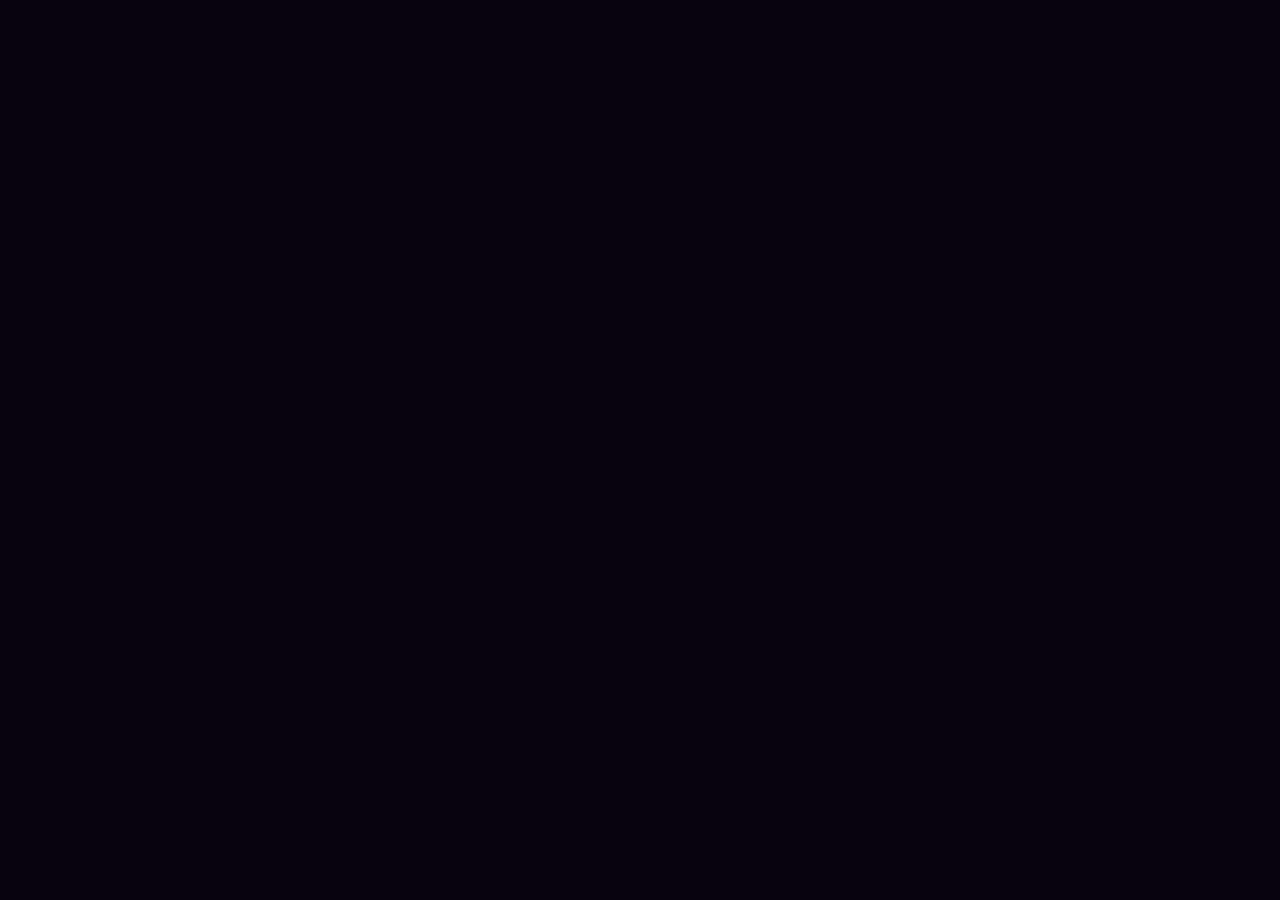
==== game/index.html @ 9df01e5f "prepare GitHub Pages deploy" ====
<!doctype html>
<html lang="en">
	<head>
        <!-- ZenDreams UI font -->
        <link rel="preconnect" href="https://fonts.googleapis.com">
        <link rel="preconnect" href="https://fonts.gstatic.com" crossorigin>
        <link href="https://fonts.googleapis.com/css2?family=Lexend:wght@400;500;600;700;800;900&display=swap" rel="stylesheet">
		<meta charset="utf-8" />
		<link rel="icon" href="./favicon.svg" />
		<link rel="stylesheet" href="https://use.typekit.net/aba0ebl.css" />
		<meta name="viewport" content="width=device-width" />
		
		<link rel="modulepreload" href="./_app/immutable/entry/start.CxrmsHqH.js">
		<link rel="modulepreload" href="./_app/immutable/chunks/DKFkY8UJ.js">
		<link rel="modulepreload" href="./_app/immutable/chunks/DhMQkB7A.js">
		<link rel="modulepreload" href="./_app/immutable/chunks/DIeogL5L.js">
		<link rel="modulepreload" href="./_app/immutable/entry/app.DP8Iskgu.js">
		<link rel="modulepreload" href="./_app/immutable/chunks/C7oEov-i.js">
		<link rel="modulepreload" href="./_app/immutable/chunks/Cw8Ck788.js">
		<link rel="modulepreload" href="./_app/immutable/chunks/Bg9kRutz.js">
</head>
	<body style="margin: 0; padding: 0; overflow: hidden; background-color: #08030f">
		<div>

			<script>
				{
					__sveltekit_e9teig = {
						base: new URL(".", location).pathname.slice(0, -1)
					};

					const element = document.currentScript.parentElement;

					Promise.all([
						import("./_app/immutable/entry/start.CxrmsHqH.js"),
						import("./_app/immutable/entry/app.DP8Iskgu.js")
					]).then(([kit, app]) => {
						kit.start(app, element);
					});
				}
			</script>
		</div>
	</body>
</html>
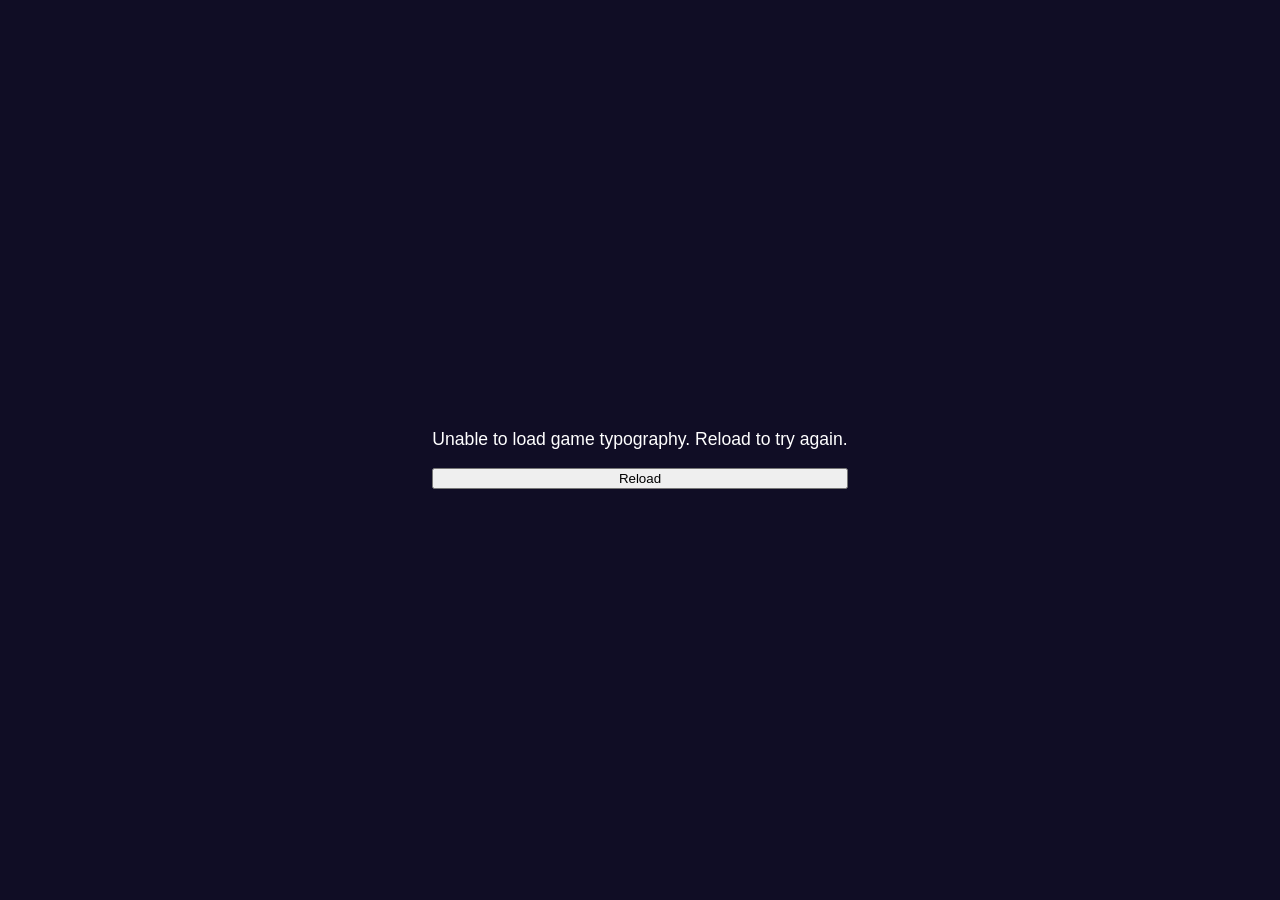
==== commit 5a22d7ad: "Update Star Girl playable demo" ====
--- a/game/index.html
+++ b/game/index.html
@@ -1,43 +1,21 @@
 <!doctype html>
 <html lang="en">
 	<head>
-        <!-- ZenDreams UI font -->
-        <link rel="preconnect" href="https://fonts.googleapis.com">
-        <link rel="preconnect" href="https://fonts.gstatic.com" crossorigin>
-        <link href="https://fonts.googleapis.com/css2?family=Lexend:wght@400;500;600;700;800;900&display=swap" rel="stylesheet">
+		<!-- Authorized game-local fonts travel with the versioned Engine build. -->
+		<link rel="stylesheet" href="./assets/fonts/star-girl-fonts.css" />
 		<meta charset="utf-8" />
-		<link rel="icon" href="./favicon.svg" />
-		<link rel="stylesheet" href="https://use.typekit.net/aba0ebl.css" />
+		<link rel="icon" type="image/png" href="./assets/sprites/hud/moon_star_yellow.png" />
 		<meta name="viewport" content="width=device-width" />
 		
-		<link rel="modulepreload" href="./_app/immutable/entry/start.CxrmsHqH.js">
-		<link rel="modulepreload" href="./_app/immutable/chunks/DKFkY8UJ.js">
-		<link rel="modulepreload" href="./_app/immutable/chunks/DhMQkB7A.js">
-		<link rel="modulepreload" href="./_app/immutable/chunks/DIeogL5L.js">
-		<link rel="modulepreload" href="./_app/immutable/entry/app.DP8Iskgu.js">
-		<link rel="modulepreload" href="./_app/immutable/chunks/C7oEov-i.js">
-		<link rel="modulepreload" href="./_app/immutable/chunks/Cw8Ck788.js">
-		<link rel="modulepreload" href="./_app/immutable/chunks/Bg9kRutz.js">
+	<style>@charset "UTF-8";.loader.svelte-198cz70{width:100%;max-width:var(--max-width-value)}.wrap.svelte-1qznkct{position:absolute;width:100%;height:100%;top:0;left:0;z-index:999;background-color:#000;overflow:hidden;background-color:var(--wrap-background)}.gif-loader-wrap.svelte-1qznkct{background-color:var(--loader-wrap-background);position:absolute;top:0;left:0;width:100%;height:100%;z-index:1;display:flex;justify-content:center;align-items:center}.add-your-loader.svelte-1ay1qhf{z-index:999;color:#fff;position:absolute;top:50%;left:50%;transform:translate(-50%,10px)}.pop-up-wrap.svelte-zvizg7{font-family:proxima-nova,sans-serif;touch-action:manipulation;color:#fff;position:fixed;left:0;top:0;bottom:0;right:0;display:flex!important;justify-content:center;align-items:center}.pop-up-wrap.disabled.svelte-zvizg7{pointer-events:none}.blur-layer.svelte-zvizg7{position:absolute;left:0;top:0;bottom:0;right:0;background-color:#00000080;backdrop-filter:blur(30px);-webkit-backdrop-filter:blur(30px)}.top-layer.svelte-zvizg7{width:100%;height:100%;z-index:var(--zIndex);display:flex;flex-direction:column;align-items:center;justify-content:center}.click-to-close-layer.svelte-zvizg7{z-index:var(--zIndex);position:absolute;width:100%;height:100%}.close-button-wrap.svelte-zvizg7{position:absolute;top:0;right:0;z-index:var(--zIndex)}.close-button.svelte-zvizg7{cursor:pointer;color:#fff;font-size:3rem;font-weight:900;background-color:transparent;border-color:transparent;line-height:0px;width:3rem;height:3rem}.button.svelte-vbgtis{width:100%;position:relative;font-family:proxima-nova,sans-serif;cursor:pointer;display:inline-flex;justify-content:center;background-color:transparent;border-color:transparent;padding:0}.button.debug.svelte-vbgtis{border-color:#fff;border-width:2px}.button.disabled.svelte-vbgtis{cursor:not-allowed;opacity:.5}.wrap.svelte-15ij6hr{min-width:20rem}@media (orientation: portrait) and (min-width: 320px) and (max-width: 370px){.wrap.svelte-15ij6hr{min-width:17rem}}@media (orientation: landscape) and (min-height: 255px) and (max-height: 480px){.wrap.svelte-15ij6hr{min-width:23rem}}.content-wrap.svelte-15ij6hr{display:flex;flex-direction:column;justify-content:center}.grid.svelte-15ij6hr{display:grid;gap:.75rem;place-content:center;grid-template-columns:repeat(3,1fr)}@media (max-height: 480px){.grid.svelte-15ij6hr{grid-template-columns:repeat(4,1fr)}}@media (max-width: 500px){.miniSize.svelte-15ij6hr{grid-template-columns:repeat(auto-fit,minmax(20px,1fr))}}@media (max-height: 500px){.miniSize.svelte-15ij6hr{grid-template-columns:repeat(auto-fit,minmax(20px,1fr))}}.toggle.svelte-febqom{position:relative;display:inline-block;color:#fff;font-weight:400;cursor:pointer}.toggle.disabled.svelte-febqom{opacity:.5}.toggle.svelte-febqom input:where(.svelte-febqom){width:0;height:0;opacity:0;position:absolute}.content.svelte-febqom{font-weight:700;white-space:nowrap}.content.svelte-febqom:after{content:"▼";vertical-align:middle;color:#fff;margin-left:.5rem}.content.toggled.svelte-febqom:after{content:"▲";vertical-align:top}.ui-popup-standard-content-wrap.svelte-1byxkez{display:flex;flex-direction:column;justify-content:center;align-items:center;z-index:var(--zIndex);max-width:var(--maxWidth);gap:1rem}.error-text.svelte-fzvoja{max-height:100px;max-width:480px;border-radius:8px;border:1px solid red;white-space:normal;padding:1rem}.rectangle.svelte-1xcebtp{width:var(--width-value);height:var(--height-value);background:var(--background-value);border:var(--border-value);border-radius:10px}.ui-modal-title-wrap.svelte-16q8wi8{text-align:center}.content.svelte-l3vzfy{position:relative;text-align:center;display:flex;gap:1rem}.content.column.svelte-l3vzfy{flex-direction:column;align-items:center;max-height:100%}.content.row.svelte-l3vzfy{flex-direction:row;justify-content:center;max-width:100%}.ui-modal-button-wrap.svelte-5vvei4{width:100%;display:flex;justify-content:center}.full-width.svelte-5vvei4{width:100%}.max-width.svelte-5vvei4{width:100%;max-width:250px}.base-button-content.svelte-1gyd1e8{position:absolute;color:#fff;width:100%;height:100%;display:flex;justify-content:center;align-items:center}.toggle-wrap.svelte-vim83m{display:flex;flex-direction:row;align-items:center;gap:.5rem}.bonus-card-wrap.svelte-2dvnuw{padding:.5rem;flex-direction:column;display:flex;justify-content:space-between;border-radius:10px;background:#00000080;text-align:left;min-width:155px;max-width:180px;gap:.5rem}.info.svelte-2dvnuw{display:flex;flex-direction:column;gap:.5em}.title.svelte-xtzxkt{font-size:1rem;line-height:1rem;text-align:center}.description.svelte-xtzxkt{font-size:.75rem;text-align:center;min-height:4rem;white-space:pre-line;display:inline-flex;align-items:center}.description.svelte-xtzxkt:empty{display:none}.price.svelte-xtzxkt{font-size:1rem;line-height:1rem;text-align:center;white-space:nowrap}.bonuses-wrap.svelte-8r195e{display:flex;flex-direction:row;gap:1rem;flex-wrap:wrap;justify-content:center}.wrap.svelte-rmrbdn{position:absolute;left:50%;top:50%;transform:translate(-50%,-50%);display:flex;flex-direction:column;align-items:center;gap:1rem}.wrap.scaled.svelte-rmrbdn{transform:translate(-50%,calc(-50% - 4rem))}.bonuses.svelte-rmrbdn{display:flex;flex-direction:column;align-items:center;gap:1rem;transform-origin:center center}.badge-amount-wrap-scaled.svelte-rmrbdn{position:fixed;bottom:0;left:50%;transform:translate(-50%,-20%)}.bonuses-wrap.svelte-8l82fa{position:absolute;left:50%;top:50%;transform:translate(calc(-50% - 7rem),-50%)}.bonuses.svelte-8l82fa{display:flex;flex-direction:column;gap:1rem;transform-origin:center center}.badge-amount-wrap.svelte-8l82fa{position:fixed;top:calc(50% + 1.2rem);right:1rem;transform:translateY(-50%)}.infinity.svelte-eq8ntj{font-size:1.5rem;line-height:1rem;margin-top:.3rem}.title.svelte-hzlrh9{line-height:1.4rem}.option-wrap.svelte-hzlrh9{white-space:nowrap}.infinity.svelte-hzlrh9{font-size:1.5rem;line-height:1rem;margin-top:.3rem;vertical-align:middle}.title.svelte-127mkoc{line-height:2rem}.option-wrap.svelte-127mkoc{white-space:nowrap}.infinity.svelte-127mkoc{font-size:1.5rem;line-height:1rem;margin-top:.3rem;vertical-align:middle}.text.svelte-1kl734d{text-align:center}.info-text.svelte-1kl734d{text-align:center;max-height:100px;max-width:480px;border-radius:8px;border:1px solid white;white-space:normal;padding:1rem}.col.svelte-99wdan{display:flex;flex-direction:column}.row.svelte-99wdan{display:flex;flex-direction:row;gap:.5rem}.button-wrap.svelte-99wdan{width:15%;display:flex;align-items:center}.range.svelte-99wdan{width:70%;display:flex;align-items:center}.value.svelte-99wdan{width:15%;display:flex;justify-content:center;align-items:center}.wrap.svelte-g8mexk{display:flex;flex-direction:column;gap:1rem}@media (min-width: 480px){.wrap.svelte-g8mexk{min-width:360px}}@media (min-width: 800px){.wrap.svelte-g8mexk{min-width:480px}}html{font-size:16px}@media screen and (max-width: 500px){html{font-size:50%}}body{font-family:proxima-nova,sans-serif;cursor:default;-webkit-user-select:none;-moz-user-select:none;user-select:none}:root{--scrollbar-size: 6px;--grey: #cccccc}.scrollY{overflow-y:auto;overflow-x:hidden;min-height:0;-webkit-overflow-scrolling:touch;-webkit-overflow-scroll:touch;scrollbar-width:thin}.scrollX{overflow-x:auto;overflow-y:hidden;-webkit-overflow-scrolling:touch;transform:translateZ(0);-moz-transform:none!important;scrollbar-width:thin}.hide-scrollbar{scrollbar-width:none}.hide-scrollbar::-webkit-scrollbar{display:none}.scrollX,.scrollY{scrollbar-color:var(--grey) transparent}.scrollX::-webkit-scrollbar{height:var(--scrollbar-size)}.scrollY::-webkit-scrollbar{width:var(--scrollbar-size)}.scrollY::-webkit-scrollbar-thumb,.scrollX::-webkit-scrollbar-thumb{background:var(--grey);border-radius:10px}.scroll-light{scrollbar-color:var(--grey) transparent}.scroll-light::-webkit-scrollbar-thumb{background:var(--grey)}.game-help.svelte-d0nyyu{color:#eeebf1;font:400 14px/1.7 Lexend,sans-serif;text-align:left}header.svelte-d0nyyu{display:flex;justify-content:space-between;align-items:center;gap:16px;padding-bottom:14px}.eyebrow.svelte-d0nyyu{color:#d99cf4;font-size:10.88px;font-weight:700;letter-spacing:.09em;margin:0 0 4px}h2.svelte-d0nyyu{font-size:clamp(17.6px,3vw,24px);margin:0;line-height:1.3}h3.svelte-d0nyyu{color:#fff;font-size:17px;margin:0 0 12px}h4.svelte-d0nyyu{color:#ebc3ff;font-size:14px;margin:18px 0 7px}p.svelte-d0nyyu{margin:0 0 12px}button.svelte-d0nyyu{min-height:36px;border:1px solid #ffffff33;border-radius:8px;padding:7px 11px;color:#eeebf1;background:transparent;font:inherit;font-weight:600;cursor:pointer}button.svelte-d0nyyu:hover{background:#c390e31a}button.svelte-d0nyyu:focus-visible,.table-scroll.svelte-d0nyyu:focus-visible{outline:3px solid #efbdff;outline-offset:3px}.close.svelte-d0nyyu{flex-shrink:0;min-width:36px;font-size:24px;line-height:1;background:transparent;border:0}nav.svelte-d0nyyu{display:flex;flex-wrap:wrap;gap:5px;margin:0 0 18px}nav.svelte-d0nyyu button:where(.svelte-d0nyyu){flex:1 0 auto;font-size:12px}nav.svelte-d0nyyu button[aria-current=page]:where(.svelte-d0nyyu){color:#fff;border-color:#d99cf4;background:#b669de22}strong.svelte-d0nyyu{color:#fff;font-weight:700}.help-body.svelte-d0nyyu{overflow-wrap:anywhere}.callout.svelte-d0nyyu{border-left:2px solid #b46bdf;padding:5px 0 5px 12px;margin:14px 0}.callout.svelte-d0nyyu p:where(.svelte-d0nyyu){margin:6.4px 0 0}.table-scroll.svelte-d0nyyu{overflow-x:auto;max-width:100%;border:1px solid #ffffff33;border-radius:10.4px;margin:12.8px 0 16px}table.svelte-d0nyyu{width:100%;border-collapse:collapse;color:#f6f0ff;font-size:13.28px}caption.svelte-d0nyyu{text-align:left;background:#b977e015;padding:9px;color:#e8c5fb;font-weight:600}th.svelte-d0nyyu,td.svelte-d0nyyu{padding:10px 8px;border-bottom:1px solid #ffffff22;text-align:center}thead.svelte-d0nyyu th:where(.svelte-d0nyyu){color:#eec9ff;background:#ffffff08;white-space:nowrap}tbody.svelte-d0nyyu tr:where(.svelte-d0nyyu):nth-child(2n){background:#ffffff05}tbody.svelte-d0nyyu tr:where(.svelte-d0nyyu):last-child td:where(.svelte-d0nyyu),tbody.svelte-d0nyyu tr:where(.svelte-d0nyyu):last-child th:where(.svelte-d0nyyu){border-bottom:0}.symbol-table.svelte-d0nyyu{min-width:560px;font-variant-numeric:tabular-nums}.symbol-table.svelte-d0nyyu th[scope=row]:where(.svelte-d0nyyu){min-width:67.2px}.symbol-table.svelte-d0nyyu img:where(.svelte-d0nyyu){display:inline-block;width:32px;height:32px;object-fit:contain;margin:0 6px 0 0;vertical-align:middle}.table-hint.svelte-d0nyyu{color:#cbb9d5;font-size:12.8px}.specials.svelte-d0nyyu{display:grid;gap:12.8px}.specials.svelte-d0nyyu article:where(.svelte-d0nyyu){display:flex;gap:16px;align-items:center;border:1px solid #ffffff33;padding:12.8px;border-radius:10.4px}.specials.svelte-d0nyyu img:where(.svelte-d0nyyu){width:72px;height:72px;object-fit:contain;flex-shrink:0}.specials.svelte-d0nyyu h4:where(.svelte-d0nyyu){margin-top:0}.specials.svelte-d0nyyu p:where(.svelte-d0nyyu){margin-bottom:0}.alien-values.svelte-d0nyyu{list-style:none;padding:0;margin:12.8px 0;display:grid;gap:8px}.alien-values.svelte-d0nyyu li:where(.svelte-d0nyyu){display:flex;align-items:center;gap:14.4px;padding:12px 0;border-bottom:1px solid #ffffff22;background:#ffffff05}.alien-values.svelte-d0nyyu img:where(.svelte-d0nyyu){width:56px;height:56px;object-fit:contain}.alien-values.svelte-d0nyyu p:where(.svelte-d0nyyu){margin:3.2px 0 0;font-size:13.76px}dl.svelte-d0nyyu{margin:12.8px 0}dl.svelte-d0nyyu>div:where(.svelte-d0nyyu){padding:14px 0;border-bottom:1px solid #ffffff22}dt.svelte-d0nyyu{color:#edc5ff;font-weight:700}dd.svelte-d0nyyu{margin:5.6px 0 0}.sr-only.svelte-d0nyyu{position:absolute;width:1px;height:1px;padding:0;margin:-1px;overflow:hidden;clip:rect(0,0,0,0);white-space:nowrap;border:0}.quick-rules.svelte-d0nyyu{display:grid;grid-template-columns:repeat(2,minmax(0,1fr));gap:14px 20px}.quick-rules.svelte-d0nyyu p:where(.svelte-d0nyyu){margin-bottom:6px}.quick-rules.svelte-d0nyyu strong:where(.svelte-d0nyyu),.quick-rules.svelte-d0nyyu span:where(.svelte-d0nyyu){display:block}.quick-rules.svelte-d0nyyu strong:where(.svelte-d0nyyu){font-size:14px;color:#ebcbff;margin-bottom:3px}.quick-rules.svelte-d0nyyu span:where(.svelte-d0nyyu){color:#d5cddc;font-size:14px}.stat-line.svelte-d0nyyu{font-size:11px;margin:17px 0;padding:12px 0;border-top:1px solid #9263ac44;border-bottom:1px solid #9263ac44;color:#c0a9cd}.full-rules.svelte-d0nyyu summary:where(.svelte-d0nyyu){cursor:pointer;color:#dfb9f6;padding:5px 0}.full-rules[open].svelte-d0nyyu summary:where(.svelte-d0nyyu){margin-bottom:14px}.full-rules.svelte-d0nyyu summary:where(.svelte-d0nyyu):focus-visible{outline:2px solid #b6eaff;outline-offset:3px}@media (max-width: 450px){nav.svelte-d0nyyu button:where(.svelte-d0nyyu){padding:7px;font-size:12px}.specials.svelte-d0nyyu article:where(.svelte-d0nyyu){gap:9px}.specials.svelte-d0nyyu img:where(.svelte-d0nyyu){width:44px;height:44px}th.svelte-d0nyyu,td.svelte-d0nyyu{padding:7px}.quick-rules.svelte-d0nyyu{gap:12px}.quick-rules.svelte-d0nyyu strong:where(.svelte-d0nyyu){font-size:14px}}.information-entry.svelte-lsubtj{position:fixed;top:10px;left:10px;z-index:5000;font:13px/1.4 Lexend,sans-serif}button.svelte-lsubtj,select.svelte-lsubtj{font:inherit;border-radius:9px;padding:11px 14px;cursor:pointer;border:1px solid #73528b}button.svelte-lsubtj{color:#fff;background:linear-gradient(135deg,#8021ae,#59197d)}button.svelte-lsubtj:hover{border-color:#d5a4f7}button.svelte-lsubtj:disabled{opacity:.4;cursor:default}button.svelte-lsubtj:focus-visible,select.svelte-lsubtj:focus-visible,input.svelte-lsubtj:focus-visible,summary.svelte-lsubtj:focus-visible{outline:2px solid #b6eaff;outline-offset:3px}.menu-trigger.svelte-lsubtj{display:grid;place-items:center;width:44px;height:44px;padding:0;background:#110a1dbb;border:1px solid #c999ef55;font-size:23px}.menu-trigger.svelte-lsubtj img:where(.svelte-lsubtj){display:block;width:71%;height:48%;object-fit:contain}dialog.svelte-lsubtj{position:fixed;margin:auto;width:min(370px,calc(100vw - 24px));max-height:min(680px,calc(100dvh - 32px));padding:0;border:1px solid #d8a6f888;border-radius:14px;color:#f8f4fc;background:linear-gradient(155deg,#251039,#100c1c 70%);box-sizing:border-box;font:13px/1.5 Lexend,sans-serif;overflow:auto;box-shadow:0 22px 80px #000b,inset 0 1px #e6bdff14}dialog.feature-panel.svelte-lsubtj{width:min(860px,calc(100vw - 24px));background:linear-gradient(145deg,#20112bed,#0b0912f5)}dialog.help-panel.svelte-lsubtj{width:min(700px,calc(100vw - 24px));background:#09080fef;border-color:#fff5;box-shadow:0 22px 80px #0009}dialog.menu-panel.svelte-lsubtj{width:min(340px,calc(100vw - 24px))}dialog.svelte-lsubtj::backdrop{background:#05020ba6}header.svelte-lsubtj{display:flex;justify-content:space-between;gap:16px;align-items:center;padding:10px 18px 0}.eyebrow.svelte-lsubtj{color:#b79aca;font-size:10px;letter-spacing:.15em}.close.svelte-lsubtj{background:transparent;border:0;font-size:24px;line-height:1;padding:4px 7px;min-width:36px;min-height:36px}.content.svelte-lsubtj{padding:0 22px 22px}.help-panel.svelte-lsubtj .content:where(.svelte-lsubtj){padding-top:18px}h2.svelte-lsubtj{margin:0 0 16px;font-size:23px;line-height:1.2;font-weight:600}p.svelte-lsubtj{margin:0 0 14px}.muted.svelte-lsubtj{color:#c9b9d8}.fine.svelte-lsubtj{font-size:11px;color:#b7a4c7;line-height:1.5}label.svelte-lsubtj{display:flex;justify-content:space-between;gap:12px;align-items:center;margin:12px 0;color:#d4c6df}select.svelte-lsubtj{min-width:100px;background:#170e24;color:#fff;max-width:58%;padding:8px 10px}.base-row.svelte-lsubtj{font-size:12px;margin-bottom:16px}.feature-grid.svelte-lsubtj{display:grid;grid-template-columns:repeat(4,minmax(0,1fr));gap:12px;margin:10px 0 0}.feature-card.svelte-lsubtj{position:relative;display:flex;flex-direction:column;align-items:center;gap:8px;text-align:center;background:linear-gradient(155deg,#55316a66,#ffffff05);border-color:#e5c4f455;padding:18px 12px 12px;overflow:hidden}.feature-art.svelte-lsubtj{display:grid;place-items:center;width:64px;height:52px;margin-bottom:4px}.feature-art.svelte-lsubtj img:where(.svelte-lsubtj){width:64px;height:52px;object-fit:contain}.headstart.svelte-lsubtj{border-color:#a2e8ef77;background:radial-gradient(ellipse at 100% 0,#5598ae44,transparent 65%),linear-gradient(145deg,#43266488,#21132f)}.mystery.svelte-lsubtj{border-color:#ea99de77}.mystery-mark.svelte-lsubtj{display:grid;place-items:center;width:30px;height:30px;border:1px solid #efb1e5;border-radius:50%;color:#ffe1fa;font-size:24px;line-height:1;box-shadow:0 0 12px #ed78e833}.feature-card.svelte-lsubtj strong:where(.svelte-lsubtj){font-size:15px;z-index:1}.feature-description.svelte-lsubtj{color:#dfd3e7;font-size:12px;line-height:1.5;margin-bottom:8px}.feature-card.svelte-lsubtj b:where(.svelte-lsubtj){color:#f0d6ff;margin-top:auto;font-size:20px;font-weight:600}.feature-cost.svelte-lsubtj{color:#c5b3d1;font-size:11px}.feature-action.svelte-lsubtj{display:block;align-self:stretch;margin-top:6px;padding:10px 4px;border:1px solid #e3c6f2aa;border-radius:7px;background:linear-gradient(115deg,#70349e,#a448a0);color:#fff;font-size:12px;font-weight:800;letter-spacing:.04em}.feature-card.svelte-lsubtj:hover .feature-action:where(.svelte-lsubtj){background:linear-gradient(115deg,#8847b6,#b962b4)}.feature-panel.svelte-lsubtj .wide:where(.svelte-lsubtj){margin-top:14px}.information-entry.hud-menu.svelte-lsubtj{transform:translate(-50%,-50%)}.hud-menu.svelte-lsubtj .menu-trigger:where(.svelte-lsubtj){width:var(--menu-size);height:var(--menu-size);font-size:calc(var(--menu-size) * .55);border:0;border-radius:6px;background:transparent}.hud-menu.svelte-lsubtj .menu-trigger:where(.svelte-lsubtj):hover{background:#ffffff16}@media (max-width: 640px){.feature-grid.svelte-lsubtj{grid-template-columns:repeat(2,minmax(0,1fr));gap:10px}.feature-card.svelte-lsubtj{padding:12px 10px 10px;gap:5px}.feature-art.svelte-lsubtj,.feature-art.svelte-lsubtj img:where(.svelte-lsubtj){height:34px}}.confirmation-details.svelte-lsubtj{margin:12px 0}dl.svelte-lsubtj div:where(.svelte-lsubtj){display:flex;justify-content:space-between;gap:16px;align-items:center;padding:8px 0}dt.svelte-lsubtj{color:#bda6cf}dd.svelte-lsubtj{margin:0;overflow-wrap:anywhere;font-weight:600}.total.svelte-lsubtj{border-top:1px solid #ac79ce44;margin-top:5px;padding-top:14px}.total.svelte-lsubtj dd:where(.svelte-lsubtj){font-size:28px;color:#e4baff}.actions.svelte-lsubtj{display:flex;justify-content:stretch;gap:10px;margin-top:14px}.actions.svelte-lsubtj button:where(.svelte-lsubtj):last-child{flex:1}.subtle.svelte-lsubtj{background:#22142f;border-color:#79538e77}.wide.svelte-lsubtj{width:100%}.auto-limits.svelte-lsubtj{padding:12px 0;border-top:1px solid #8c5bb744;border-bottom:1px solid #8c5bb744;margin:16px 0}summary.svelte-lsubtj{cursor:pointer;color:#d3b6e8}.menu-links.svelte-lsubtj{display:grid;gap:2px}.menu-links.svelte-lsubtj button:where(.svelte-lsubtj){display:flex;justify-content:space-between;background:transparent;border:0;border-bottom:1px solid #b981df22;border-radius:0;padding:11px 0}.menu-links.svelte-lsubtj span:where(.svelte-lsubtj){color:#ae8ac7}.audio-controls.svelte-lsubtj{margin-top:18px;border-top:1px solid #b981df33;padding-top:6px}.audio-controls.svelte-lsubtj label:where(.svelte-lsubtj){font-size:12px;gap:10px}input[type=range].svelte-lsubtj{width:46%;accent-color:#ce8df3;cursor:pointer}output.svelte-lsubtj{min-width:36px;text-align:right;font-size:11px;color:#b99bcb;font-variant-numeric:tabular-nums}.music-pending.svelte-lsubtj{margin-bottom:0}@media (orientation: portrait){.information-entry.svelte-lsubtj{left:50%;transform:translate(-50%)}}@media (max-width: 400px){.content.svelte-lsubtj{padding:0 16px 16px}.feature-card.svelte-lsubtj{padding:10px}.feature-card.svelte-lsubtj strong:where(.svelte-lsubtj){font-size:13px}.feature-card.svelte-lsubtj b:where(.svelte-lsubtj){font-size:18px}.feature-art.svelte-lsubtj{height:28px;margin-bottom:0}.feature-art.svelte-lsubtj img:where(.svelte-lsubtj){height:28px}.mystery-mark.svelte-lsubtj{width:26px;height:26px;font-size:21px}}@media (max-width: 400px) and (max-height: 650px){.feature-panel.svelte-lsubtj .content:where(.svelte-lsubtj){padding-bottom:8px}.feature-panel.svelte-lsubtj h2:where(.svelte-lsubtj){margin-bottom:8px}.feature-panel.svelte-lsubtj .base-row:where(.svelte-lsubtj){margin:6px 0}.feature-grid.svelte-lsubtj{gap:8px}.feature-card.svelte-lsubtj{padding:8px;gap:3px}.feature-description.svelte-lsubtj{font-size:11px;line-height:1.35;margin-bottom:3px}.feature-action.svelte-lsubtj{padding:8px 2px;margin-top:3px;font-size:11px}}@media (max-height: 350px){dialog.svelte-lsubtj{max-height:calc(100dvh - 12px)}header.svelte-lsubtj{padding-top:4px}.information-entry.svelte-lsubtj{top:6px;left:6px}.menu-trigger.svelte-lsubtj{width:34px;height:30px}}.replay-panel.svelte-1uizgr{position:fixed;z-index:20;bottom:max(8px,env(safe-area-inset-bottom));left:50%;transform:translate(-50%);width:min(760px,calc(100vw - 16px));box-sizing:border-box;padding:10px 14px;border:1px solid #bb88e9;border-radius:14px;color:#fff;background:#190f32f2;font:13px/1.3 Lexend,sans-serif;box-shadow:0 4px 22px #0008}.heading.svelte-1uizgr{display:flex;gap:12px;align-items:center}.heading.svelte-1uizgr strong:where(.svelte-1uizgr){font-size:16px}.heading.svelte-1uizgr>span:where(.svelte-1uizgr){color:#dec8f4}.audio-settings.svelte-1uizgr{margin-left:auto}summary.svelte-1uizgr{cursor:pointer;padding:5px}.audio-popover.svelte-1uizgr{position:absolute;bottom:calc(100% + 8px);right:0;width:220px;padding:12px;display:grid;gap:10px;box-sizing:border-box;border:1px solid #bb88e9;background:#190f32;border-radius:12px}.audio-popover.svelte-1uizgr label:where(.svelte-1uizgr){display:grid;gap:4px}dl.svelte-1uizgr{display:flex;gap:10px 18px;flex-wrap:wrap;margin:8px 0}dl.svelte-1uizgr>div:where(.svelte-1uizgr){min-width:0}dt.svelte-1uizgr{color:#d3bce8;font-size:11px}dd.svelte-1uizgr{margin:2px 0 0;overflow-wrap:anywhere}.result.svelte-1uizgr dd:where(.svelte-1uizgr){color:#ffdb77;font-weight:700}button.svelte-1uizgr{font:inherit;color:#fff;background:#59347a;border:1px solid #c392ed;border-radius:8px;padding:7px 12px;cursor:pointer}.play.svelte-1uizgr{width:100%;background:#7242a7;font-weight:700}button.svelte-1uizgr:disabled{cursor:default;opacity:.65}button.svelte-1uizgr:focus-visible,summary.svelte-1uizgr:focus-visible,input.svelte-1uizgr:focus-visible{outline:3px solid #ffe5a3;outline-offset:2px}p.svelte-1uizgr{margin:8px 0;overflow-wrap:anywhere}.playing.svelte-1uizgr .play:where(.svelte-1uizgr){display:none}@media (max-width: 440px){.replay-panel.svelte-1uizgr{padding:8px 10px;font-size:11px}dl.svelte-1uizgr{gap:6px 14px}dt.svelte-1uizgr{font-size:10px}.heading.svelte-1uizgr strong:where(.svelte-1uizgr){font-size:14px}}@media (max-height: 450px) and (min-width: 441px){.replay-panel.svelte-1uizgr{padding:6px 10px}dl.svelte-1uizgr{margin:4px 0;gap:6px 14px}.play.svelte-1uizgr{padding:4px 10px}}@media (max-height: 300px){.replay-panel.svelte-1uizgr{padding:4px 8px;font-size:10px;bottom:3px}.heading.svelte-1uizgr strong:where(.svelte-1uizgr){font-size:12px}dt.svelte-1uizgr{font-size:9px}dl.svelte-1uizgr{margin:2px 0;gap:4px 10px}button.svelte-1uizgr{padding:3px 8px}.audio-popover.svelte-1uizgr{width:190px;padding:6px;gap:4px}}.celebration.svelte-1np448j{position:fixed;top:0;right:0;bottom:0;left:0;z-index:850;width:100%;height:100%;border:0;padding:20px;overflow:hidden;cursor:pointer;color:#fff;font-family:Lexend,sans-serif;background:radial-gradient(ellipse at center,#351854e6,#0d0825d9 70%);display:grid;place-items:center;animation:svelte-1np448j-arrive .3s ease-out both;touch-action:manipulation}.celebration.svelte-1np448j:focus-visible{outline:3px solid #adfbff;outline-offset:-6px}.result.svelte-1np448j{display:flex;align-items:center;flex-direction:column;gap:20px;position:relative;max-width:100%;animation:svelte-1np448j-punch .55s cubic-bezier(.16,1,.3,1) both}.title.svelte-1np448j{font-size:clamp(22px,5vw,48px);font-weight:900;letter-spacing:.12em;color:#f7dcff;text-shadow:0 0 18px #ff6ce8}strong.svelte-1np448j{font-size:clamp(32px,8vw,88px);line-height:1.15;overflow-wrap:anywhere;max-width:100%;text-shadow:0 3px 0 #542471,0 0 35px #c06eff}.continue.svelte-1np448j{font-size:12px;letter-spacing:.2em;color:#dbceec;margin-top:16px}.cap.svelte-1np448j{font-size:18px;letter-spacing:.16em;color:#b8faff}.energy.svelte-1np448j{position:absolute;width:min(70vw,580px);aspect-ratio:1;border-radius:50%;border:2px solid #ef9eff99;box-shadow:0 0 calc(10px * var(--power)) #d365ff66,inset 0 0 40px #8e63ff33;animation:svelte-1np448j-orbit 16s linear infinite}.energy.svelte-1np448j:after{content:"";position:absolute;top:12%;right:12%;bottom:12%;left:12%;border:2px solid #9af5ff66;border-radius:50%;box-shadow:0 0 24px #94efff33}i.svelte-1np448j{position:absolute;top:50%;left:50%;width:calc(22px * var(--power));height:3px;background:linear-gradient(90deg,#e8fcff,#ec76ff00);transform-origin:0 50%;transform:rotate(var(--angle)) translate(min(28vw,220px));animation:svelte-1np448j-ray 1.8s ease-in-out infinite;animation-delay:var(--delay)}.compact.svelte-1np448j{background:transparent}.compact.svelte-1np448j .result:where(.svelte-1np448j){background:linear-gradient(135deg,#25123ef5,#15102deb);border:1px solid #dda6ff;border-radius:28px;padding:24px 30px;box-shadow:0 0 30px #bd6dff55;gap:10px}.compact.svelte-1np448j .title:where(.svelte-1np448j){font-size:clamp(18px,3vw,28px)}.compact.svelte-1np448j strong:where(.svelte-1np448j){font-size:clamp(32px,5vw,56px)}.compact.svelte-1np448j .energy:where(.svelte-1np448j){width:min(68vw,340px);opacity:.65}.compact.svelte-1np448j .continue:where(.svelte-1np448j){margin-top:6px}.landed.svelte-1np448j strong:where(.svelte-1np448j){color:#e6fdff}strong.svelte-1np448j{font-variant-numeric:tabular-nums}.max.svelte-1np448j{background:radial-gradient(ellipse at center,#692779ed,#100b30f5 75%)}.max.svelte-1np448j .title:where(.svelte-1np448j){color:#bafaff;font-size:clamp(34px,7vw,70px)}[data-win-tier=big].svelte-1np448j .energy:where(.svelte-1np448j){border-color:#ff93e9;border-width:3px}[data-win-tier=super].svelte-1np448j .energy:where(.svelte-1np448j){border-color:#a2faff;box-shadow:0 0 50px #6cddff66,inset 0 0 45px #ba63ff44}[data-win-tier=super].svelte-1np448j .title:where(.svelte-1np448j){color:#bafaff;text-shadow:0 0 24px #69dcff}[data-win-tier=mega].svelte-1np448j .energy:where(.svelte-1np448j){border:5px double #f0b3ff;width:min(82vw,680px)}[data-win-tier=mega].svelte-1np448j strong:where(.svelte-1np448j){text-shadow:0 3px 0 #542471,0 0 50px #fa9cff}[data-win-tier=cosmic].svelte-1np448j{background:radial-gradient(ellipse at center,#353476eb,#150a2ef0 75%)}[data-win-tier=cosmic].svelte-1np448j .energy:where(.svelte-1np448j){border:6px double #a4fbff;width:min(88vw,740px);box-shadow:0 0 80px #81eaff66,inset 0 0 60px #ac65ff66}[data-win-tier=cosmic].svelte-1np448j .title:where(.svelte-1np448j){color:#bafaff;text-shadow:0 0 30px #8bf7ff}.max.svelte-1np448j .energy:where(.svelte-1np448j){width:min(92vw,780px);border:8px double #f4caff;box-shadow:0 0 90px #e28cff88,inset 0 0 90px #8defff66}@keyframes svelte-1np448j-arrive{0%{opacity:0}to{opacity:1}}@keyframes svelte-1np448j-punch{0%{opacity:0;transform:scale(.8) translateY(16px)}to{opacity:1;transform:scale(1) translateY(0)}}@keyframes svelte-1np448j-orbit{to{transform:rotate(360deg)}}@keyframes svelte-1np448j-ray{50%{opacity:.35}}@media (prefers-reduced-motion:reduce){.svelte-1np448j,.svelte-1np448j:after{animation:none!important}}.asset-error.svelte-i1p1qp{position:fixed;top:0;right:0;bottom:0;left:0;z-index:10000;display:grid;place-content:center;padding:24px;text-align:center;background:#100d25;color:#fff;font:500 18px Lexend}.replay-surface.svelte-9hz1rv canvas{max-width:100vw;max-height:100dvh}.game-surface.svelte-9hz1rv{position:fixed;top:0;right:0;bottom:0;left:0;overflow:hidden}.game-surface.svelte-9hz1rv canvas{max-width:100%;max-height:100dvh}.transport-message.svelte-9hz1rv{position:fixed;top:0;right:0;bottom:0;left:0;display:grid;place-content:center;padding:2rem;color:#fff;background:#100d25;font:1.1rem sans-serif;text-align:center}.demo-tools.svelte-gbn5lg{position:fixed;top:10px;right:10px;z-index:45;color:#c1b4ce;font:11px/1.45 Lexend,sans-serif}summary.svelte-gbn5lg{cursor:pointer;min-height:30px;padding:6px 9px;box-sizing:border-box;border:1px dashed #9b84aa77;border-radius:6px;background:#110b19bb}.compact-label.svelte-gbn5lg{display:none}.scenario-panel.svelte-gbn5lg{position:absolute;top:38px;right:0;width:min(260px,calc(100vw - 20px));max-height:calc(100svh - 64px);overflow:auto;box-sizing:border-box;padding:12px;border:1px dashed #8e78a4;border-radius:8px;background:#15101f;box-shadow:0 6px 20px #0008}strong.svelte-gbn5lg{color:#af9bbf;font-size:10px;letter-spacing:.12em}.hint.svelte-gbn5lg{color:#9685a4}p.svelte-gbn5lg{margin:8px 0}nav.svelte-gbn5lg{display:grid;gap:5px}a.svelte-gbn5lg{padding:7px 8px;border:1px solid #674380;border-radius:6px;color:#f7f1ff;text-decoration:none}a.svelte-gbn5lg:hover,a.svelte-gbn5lg:focus-visible,a[aria-current=page].svelte-gbn5lg{border-color:#a5e9ff;background:#38204c;outline-offset:2px}.instruction.svelte-gbn5lg{color:#d9c9ed}@media (max-width: 500px),(max-height: 300px){.full-label.svelte-gbn5lg{display:none}.compact-label.svelte-gbn5lg{display:inline}summary.svelte-gbn5lg{min-width:48px;min-height:28px}}@media (orientation: portrait){.demo-tools.svelte-gbn5lg{top:auto;bottom:0;right:auto;left:50%;transform:translate(-50%)}summary.svelte-gbn5lg{min-height:14px;padding:0 5px;font-size:8px;line-height:14px;border-color:#9b84aa44;background:#110b1988}.scenario-panel.svelte-gbn5lg{top:auto;bottom:20px;right:50%;transform:translate(50%)}}
+</style>
 </head>
 	<body style="margin: 0; padding: 0; overflow: hidden; background-color: #08030f">
 		<div>
 
 			<script>
-				{
-					__sveltekit_e9teig = {
-						base: new URL(".", location).pathname.slice(0, -1)
-					};
-
-					const element = document.currentScript.parentElement;
-
-					Promise.all([
-						import("./_app/immutable/entry/start.CxrmsHqH.js"),
-						import("./_app/immutable/entry/app.DP8Iskgu.js")
-					]).then(([kit, app]) => {
-						kit.start(app, element);
-					});
-				}
-			</script>
+(async()=>{const parent=document.currentScript.parentElement;const url=new URL(location.href);if(!url.searchParams.has('sessionID')&&!url.searchParams.has('rgs_url')&&!url.searchParams.has('replay')){url.searchParams.set('local_demo','true');history.replaceState(null,'',url);}const response=await fetch('./demo-runtime-c0c482ecc32771ac.js.gz',{cache:'no-cache'});if(!response.ok)throw Error('Demo runtime unavailable');const bytes=await new Response(response.body.pipeThrough(new DecompressionStream('gzip'))).arrayBuffer();const digest=Array.from(new Uint8Array(await crypto.subtle.digest('SHA-256',bytes)),b=>b.toString(16).padStart(2,'0')).join('');if(digest!=='c0c482ecc32771ac3cc0b43c9656a4fea9526c1fd9e14e2b869ede21ca3f533e')throw Error('Demo runtime integrity mismatch');const script=document.createElement('script');script.textContent=new TextDecoder().decode(bytes);parent.appendChild(script);})().catch(error=>{console.error(error);});
+</script>
 		</div>
 	</body>
 </html>
--- a/game/assets/fonts/star-girl-fonts.css
+++ b/game/assets/fonts/star-girl-fonts.css
@@ -0,0 +1,34 @@
+/* Lexend: original Google Fonts/OFL file. Currency support: documented OFL subset.
+ * Relative URLs keep every face inside the deployed game/version directory.
+ * proxima-nova is a compatibility alias to authorized Lexend, not Adobe media.
+ */
+@font-face {
+    font-family: 'Lexend';
+    src: url('./lexend/Lexend-variable.ttf') format('truetype');
+    font-style: normal;
+    font-weight: 100 900;
+    font-display: block;
+}
+@font-face {
+    font-family: 'Lexend';
+    src: url('./noto-sans/SGSI-Currency-Support.ttf') format('truetype');
+    font-style: normal;
+    font-weight: 100 900;
+    font-display: block;
+    unicode-range: U+20A8, U+20AA;
+}
+@font-face {
+    font-family: 'proxima-nova';
+    src: url('./lexend/Lexend-variable.ttf') format('truetype');
+    font-style: normal;
+    font-weight: 100 900;
+    font-display: block;
+}
+@font-face {
+    font-family: 'proxima-nova';
+    src: url('./noto-sans/SGSI-Currency-Support.ttf') format('truetype');
+    font-style: normal;
+    font-weight: 100 900;
+    font-display: block;
+    unicode-range: U+20A8, U+20AA;
+}
